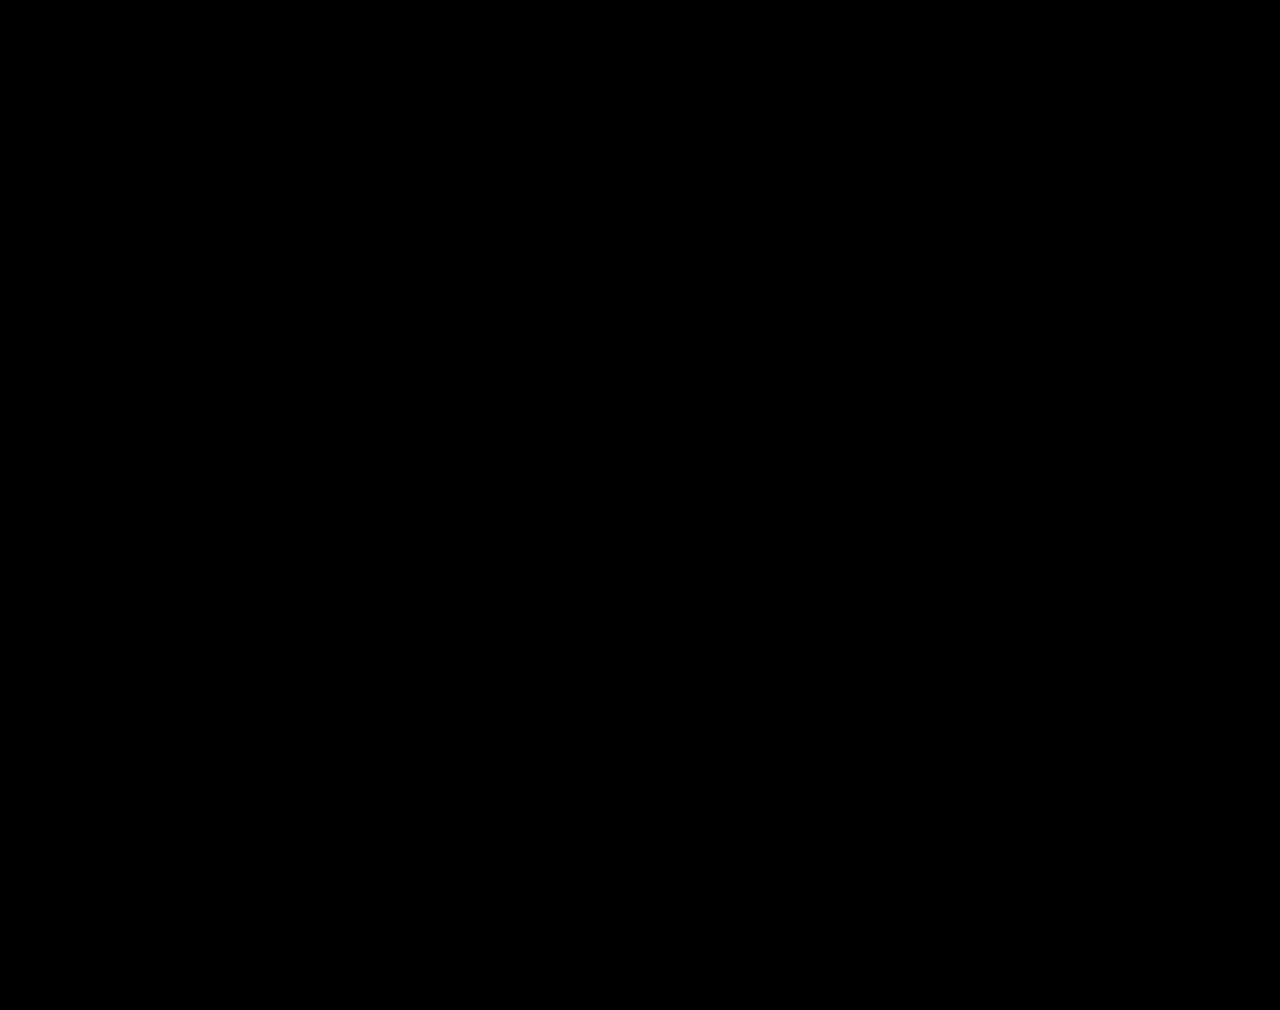
==== index.html @ b33e4a40 "resize ttv chat" ====
<!DOCTYPE html>
<html>
<head><title> Salabeez DBD </title></head>
<body style="background-color:black;">
<center>
  <iframe id="player" width="100%" src="https://www.youtube.com/embed/live_stream?channel=UC3nmV-Fg5hZLzeowbVbHvMQ&rel=0&amp;autoplay=1&amp;showinfo=0&amp;vq=hd1080" frameborder="0" allow="accelerometer; autoplay; encrypted-media; gyroscope; picture-in-picture" allowfullscreen>Your browser does not support this, try viewing it on YouTube: https://youtu.be/WSKdTFD9yFY</iframe>
</center>
<script>
  window.addEventListener("load", playerSizer);
  window.addEventListener("resize", playerSizer);
  function playerSizer() {
    var player = document.getElementById("player");
    var width = player.offsetWidth;
    player.style.height = (width * 0.5625) + "px";
  }
</script>
    <iframe
      scrolling="yes"
      id="ttv-chat"
      src="https://www.twitch.tv/embed/DatBoiSully/chat?darkpopout&parent=proalsuwaidi.github.io"
      width="100%"
      height="275"
      frameborder="0"
    >
    </iframe>
</body>
</html>
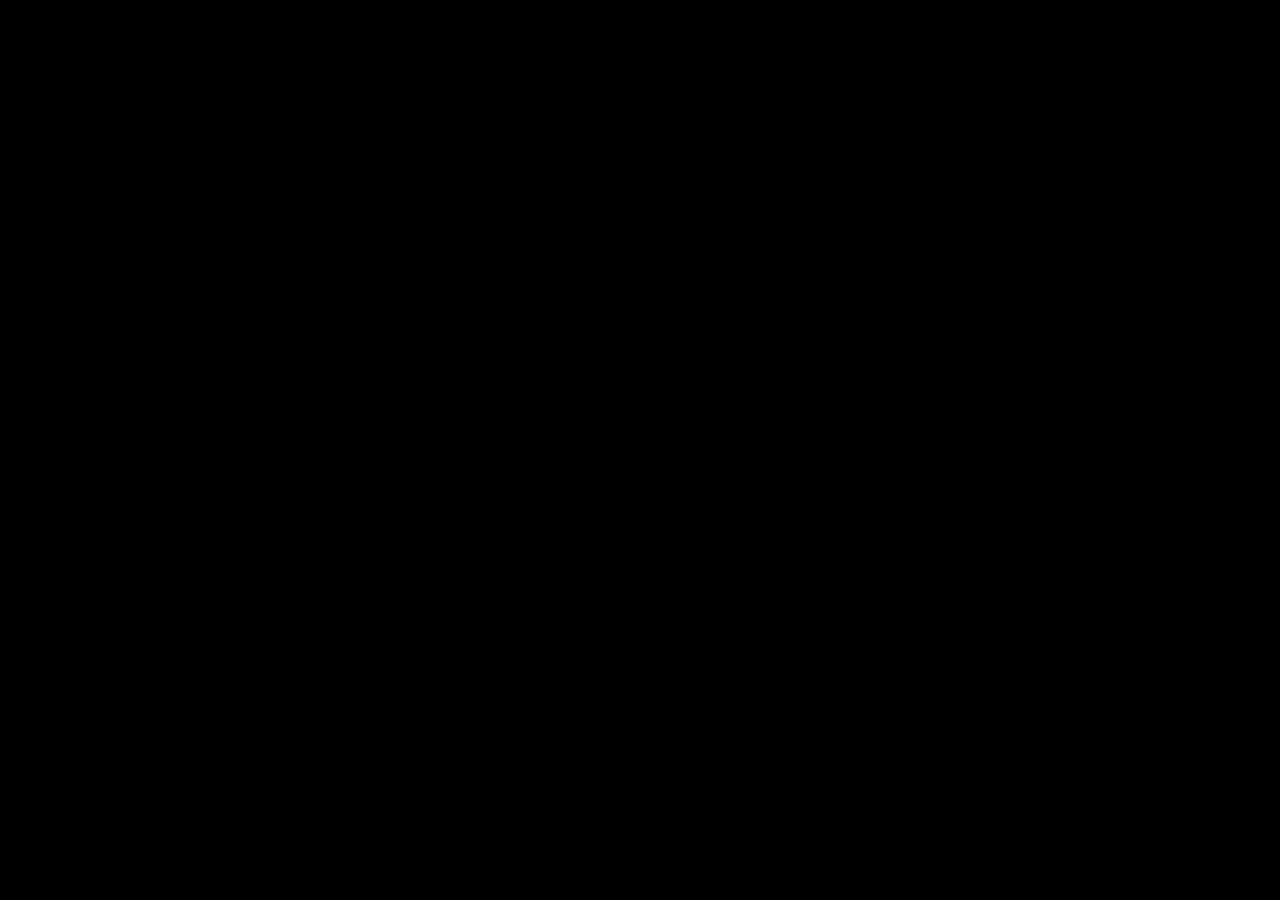
==== commit b0af2af9: "Update index.html" ====
--- a/index.html
+++ b/index.html
@@ -1,9 +1,9 @@
 <!DOCTYPE html>
 <html>
-<head><title> Salabeez DBD </title></head>
+<head><title>SalabeezTV</title><link rel="icon" type="image/png" href="https://i.imgur.com/Zwc6RdW.png"></head>
 <body style="background-color:black;">
 <center>
-  <iframe id="player" width="100%" src="https://www.youtube.com/embed/live_stream?channel=UC3nmV-Fg5hZLzeowbVbHvMQ&rel=0&amp;autoplay=1&amp;showinfo=0&amp;vq=hd1080" frameborder="0" allow="accelerometer; autoplay; encrypted-media; gyroscope; picture-in-picture" allowfullscreen>Your browser does not support this, try viewing it on YouTube: https://youtu.be/WSKdTFD9yFY</iframe>
+  <iframe id="player" width="80%" src="https://www.youtube.com/embed/live_stream?channel=UC3nmV-Fg5hZLzeowbVbHvMQ&rel=0&amp;autoplay=1&amp;showinfo=0&amp;vq=hd1080" frameborder="0" allow="accelerometer; autoplay; encrypted-media; gyroscope; picture-in-picture" allowfullscreen>Your browser does not support this, try viewing it on YouTube: https://youtu.be/WSKdTFD9yFY</iframe>
 </center>
 <script>
   window.addEventListener("load", playerSizer);
@@ -23,5 +23,6 @@
       frameborder="0"
     >
     </iframe>
+
 </body>
-</html>+</html>
